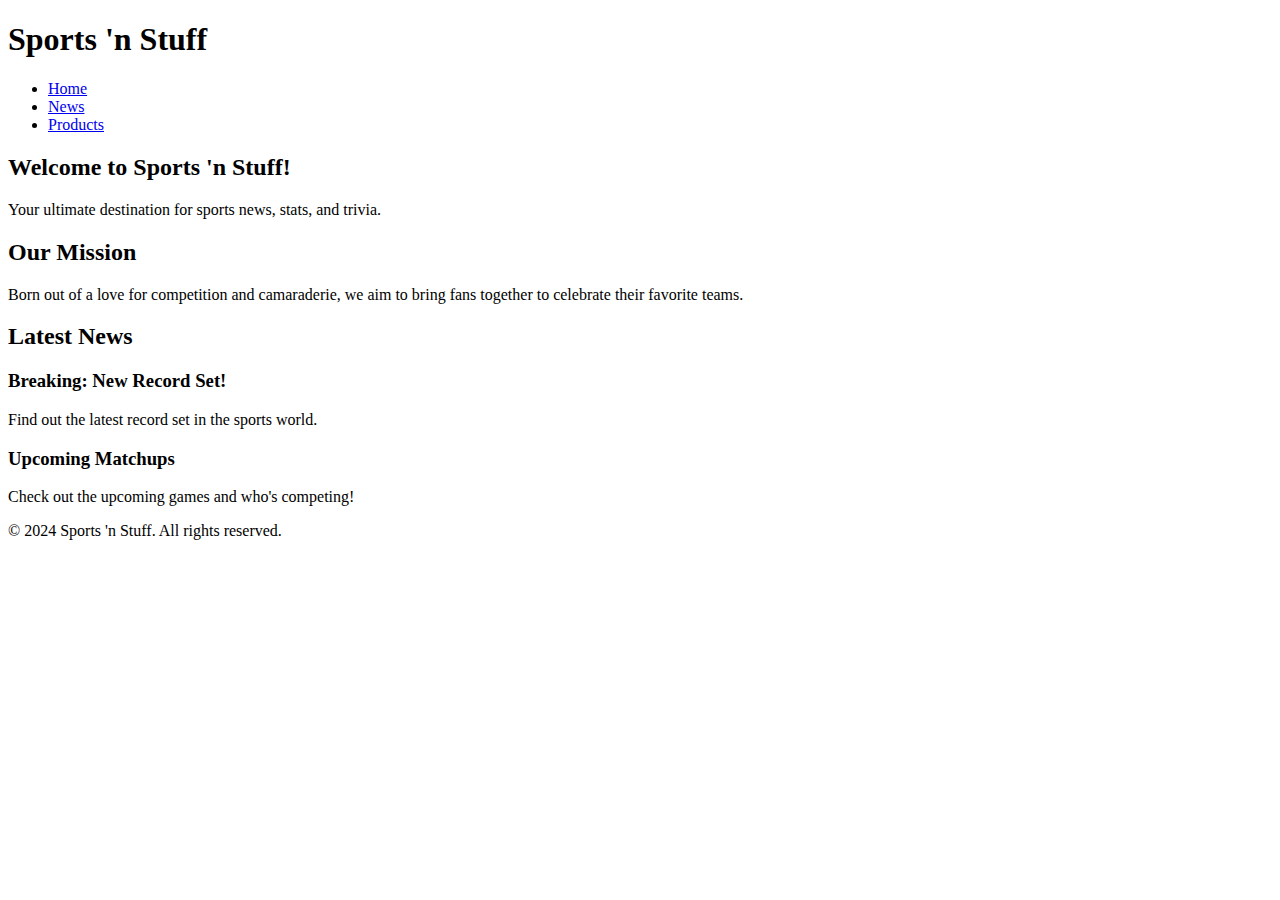
==== index.html @ dfb8361e "Initial Commit - HTML Framework" ====
<!DOCTYPE html>
<html lang="en">
<head>
    <meta charset="UTF-8">
    <meta name="viewport" content="width=device-width, initial-scale=1.0">
    <title>Sports 'n Stuff</title>
    <link rel="stylesheet" href="styles.css">
    <link rel="icon" href="favicon.ico" type="image/x-icon">
</head>
<body>
    <header>
        <div class="logo">
          <h1>Sports 'n Stuff</h1>
        </div>
        <nav>
          <ul>
            <li><a href="index.html">Home</a></li>
            <li><a href="news.html">News</a></li>
            <li><a href="products.html">Products</a></li>
          </ul>
        </nav>
      </header>

      <section class="hero">
        <h2>Welcome to Sports 'n Stuff!</h2>
        <p>Your ultimate destination for sports news, stats, and trivia.</p>
      </section>

      <section class="about">
        <h2>Our Mission</h2>
        <p>Born out of a love for competition and camaraderie, we aim to bring fans together to celebrate their favorite teams.</p>
      </section>

      <section class="news">
        <h2>Latest News</h2>
        <div class="news-item">
          <h3>Breaking: New Record Set!</h3>
          <p>Find out the latest record set in the sports world.</p>
        </div>
        <div class="news-item">
          <h3>Upcoming Matchups</h3>
          <p>Check out the upcoming games and who's competing!</p>
        </div>
      </section>

      <footer>
        <p>&copy; 2024 Sports 'n Stuff. All rights reserved.</p>
      </footer>
    
</body>
</html>
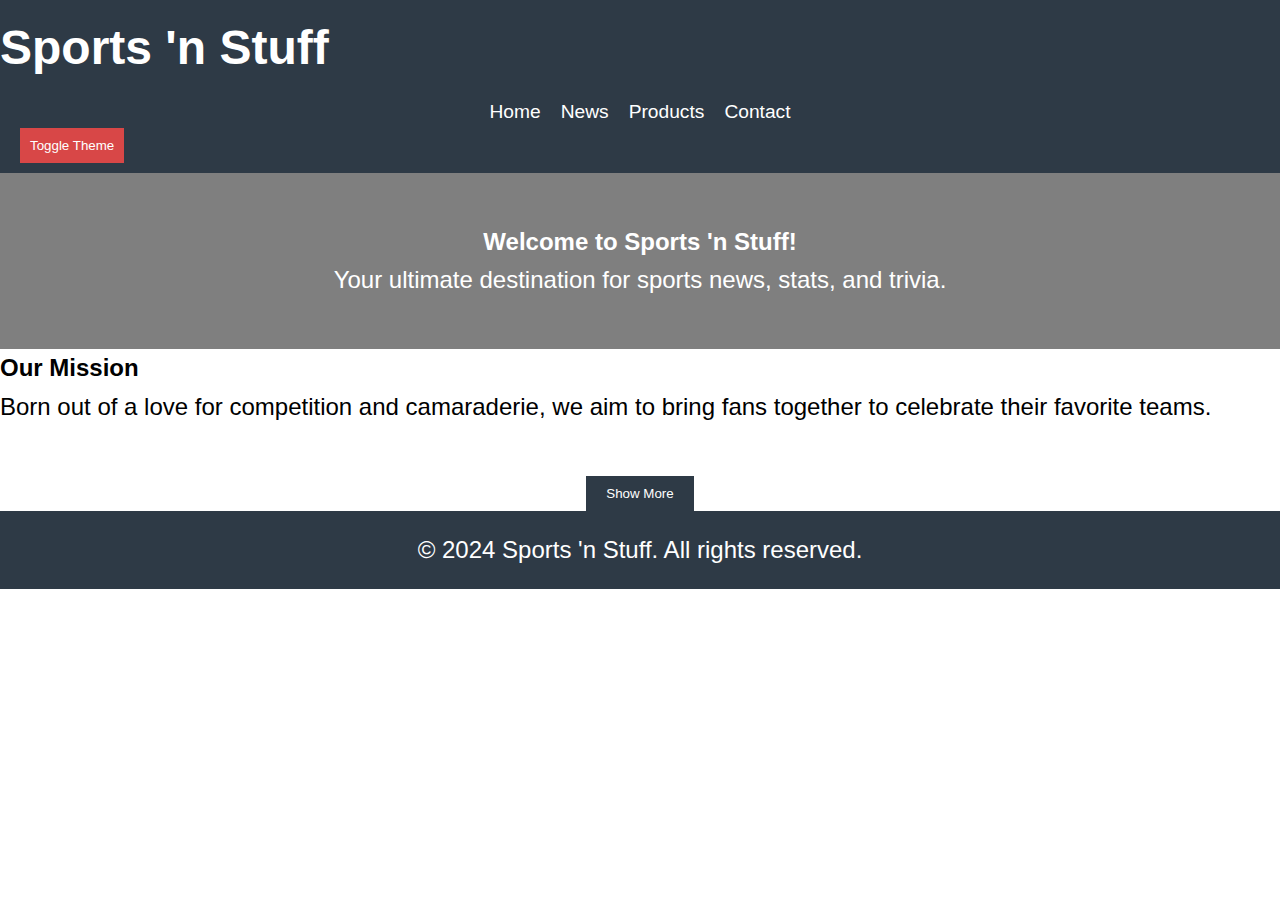
==== commit cbd9868b: "Final Commit - Separate pages and added pictures" ====
--- a/index.html
+++ b/index.html
@@ -17,13 +17,17 @@
             <li><a href="index.html">Home</a></li>
             <li><a href="news.html">News</a></li>
             <li><a href="products.html">Products</a></li>
+            <li><a href="contact.html">Contact</a></li>
           </ul>
+          <button id="theme-toggle">Toggle Theme</button>
         </nav>
       </header>
 
       <section class="hero">
         <h2>Welcome to Sports 'n Stuff!</h2>
         <p>Your ultimate destination for sports news, stats, and trivia.</p>
+        <div class="video-background">
+        </div>
       </section>
 
       <section class="about">
@@ -31,17 +35,16 @@
         <p>Born out of a love for competition and camaraderie, we aim to bring fans together to celebrate their favorite teams.</p>
       </section>
 
-      <section class="news">
-        <h2>Latest News</h2>
-        <div class="news-item">
-          <h3>Breaking: New Record Set!</h3>
-          <p>Find out the latest record set in the sports world.</p>
+    <div class="modal-container">
+        <button class="open-modal-btn">Show More</button>
+        <div class="modal">
+            <div class="modal-content">
+                <span class="close-btn">&times;</span>
+                <h2>More Information</h2>
+                <p>Learn more about our mission and products here!</p>
+            </div>
         </div>
-        <div class="news-item">
-          <h3>Upcoming Matchups</h3>
-          <p>Check out the upcoming games and who's competing!</p>
-        </div>
-      </section>
+    </div>
 
       <footer>
         <p>&copy; 2024 Sports 'n Stuff. All rights reserved.</p>
--- a/styles.css
+++ b/styles.css
@@ -0,0 +1,247 @@
+/* General Styles */
+* {
+    margin: 0;
+    padding: 0;
+    box-sizing: border-box;
+}
+
+body {
+    font-family: Arial, sans-serif;
+    line-height: 1.6;
+}
+
+a {
+    text-decoration: none;
+    color: inherit;
+}
+
+ul {
+    list-style: none;
+}
+
+/* Navigation */
+header {
+    background-color: #2e3a46;
+    color: white;
+    padding: 10px 0;
+}
+
+nav ul {
+    display: flex;
+    justify-content: center;
+    gap: 20px;
+}
+
+nav a {
+    color: white;
+    font-size: 1.2rem;
+}
+
+#theme-toggle {
+    margin-left: 20px;
+    padding: 10px;
+    background-color: #d84747;
+    color: white;
+    border: none;
+    cursor: pointer;
+}
+
+/* Hero Section */
+.hero {
+    text-align: center;
+    color: white;
+    background: rgba(0, 0, 0, 0.5);
+    padding: 50px 0;
+    position: relative;
+}
+
+.video-background video {
+    position: absolute;
+    top: 0;
+    left: 0;
+    width: 100%;
+    height: 100%;
+    object-fit: cover;
+    opacity: 0.5;
+}
+
+h1 {
+    font-size: 3rem;
+    margin-bottom: 10px;
+}
+
+p {
+    font-size: 1.5rem;
+}
+
+/* Mission Section */
+.mission {
+    padding: 50px 0;
+    text-align: center;
+}
+
+.mission h2 {
+    font-size: 2rem;
+    margin-bottom: 20px;
+}
+
+/* Products Section */
+.products {
+    padding: 50px 0;
+    background-color: #f1f1f1;
+}
+
+.product-cards {
+    display: grid;
+    grid-template-columns: repeat(3, 1fr);
+    gap: 30px;
+}
+
+.card {
+    background: white;
+    padding: 20px;
+    text-align: center;
+    box-shadow: 0 4px 6px rgba(0, 0, 0, 0.1);
+    transition: transform 0.3s;
+}
+
+.card:hover {
+    transform: scale(1.05);
+}
+
+.card img {
+    width: 100%;
+    height: auto;
+}
+
+.card h3 {
+    margin-top: 10px;
+}
+
+/* Modal */
+.modal-container {
+    position: relative;
+    text-align: center;
+    margin-top: 50px;
+}
+
+.open-modal-btn {
+    padding: 10px 20px;
+    background-color: #2e3a46;
+    color: white;
+    border: none;
+    cursor: pointer;
+}
+
+.modal {
+    display: none;
+    position: fixed;
+    top: 0;
+    left: 0;
+    width: 100%;
+    height: 100%;
+    background: rgba(0, 0, 0, 0.7);
+    justify-content: center;
+    align-items: center;
+}
+
+.modal-content {
+    background-color: white;
+    padding: 20px;
+    text-align: center;
+    width: 60%;
+    border-radius: 8px;
+}
+
+.close-btn {
+    color: #aaa;
+    font-size: 28px;
+    font-weight: bold;
+    cursor: pointer;
+}
+
+.close-btn:hover,
+.close-btn:focus {
+    color: black;
+    text-decoration: none;
+    cursor: pointer;
+}
+
+/* Footer */
+footer {
+    text-align: center;
+    padding: 20px;
+    background-color: #2e3a46;
+    color: white;
+}
+
+/* Responsiveness */
+@media (max-width: 768px) {
+    .product-cards {
+        grid-template-columns: 1fr 1fr;
+    }
+
+    .hero h1 {
+        font-size: 2rem;
+    }
+
+    .hero p {
+        font-size: 1.2rem;
+    }
+}
+
+@media (max-width: 480px) {
+    .product-cards {
+        grid-template-columns: 1fr;
+    }
+}
+
+/* Animations */
+@keyframes slideIn {
+    from {
+        transform: translateX(-100%);
+        opacity: 0;
+    }
+    to {
+        transform: translateX(0);
+        opacity: 1;
+    }
+}
+
+@keyframes fadeIn {
+    from {
+        opacity: 0;
+    }
+    to {
+        opacity: 1;
+    }
+}
+
+.hero h1 {
+    animation: fadeIn 1s ease-out;
+}
+
+.mission h2 {
+    animation: slideIn 1s ease-out;
+}
+
+/* Theme Toggle */
+.light-theme {
+    --bg-color: white;
+    --text-color: black;
+}
+
+.dark-theme {
+    --bg-color: #121212;
+    --text-color: white;
+}
+
+body {
+    background-color: var(--bg-color);
+    color: var(--text-color);
+}
+
+/* Modal */
+.open-modal-btn:active {
+    transform: scale(0.98);
+}
